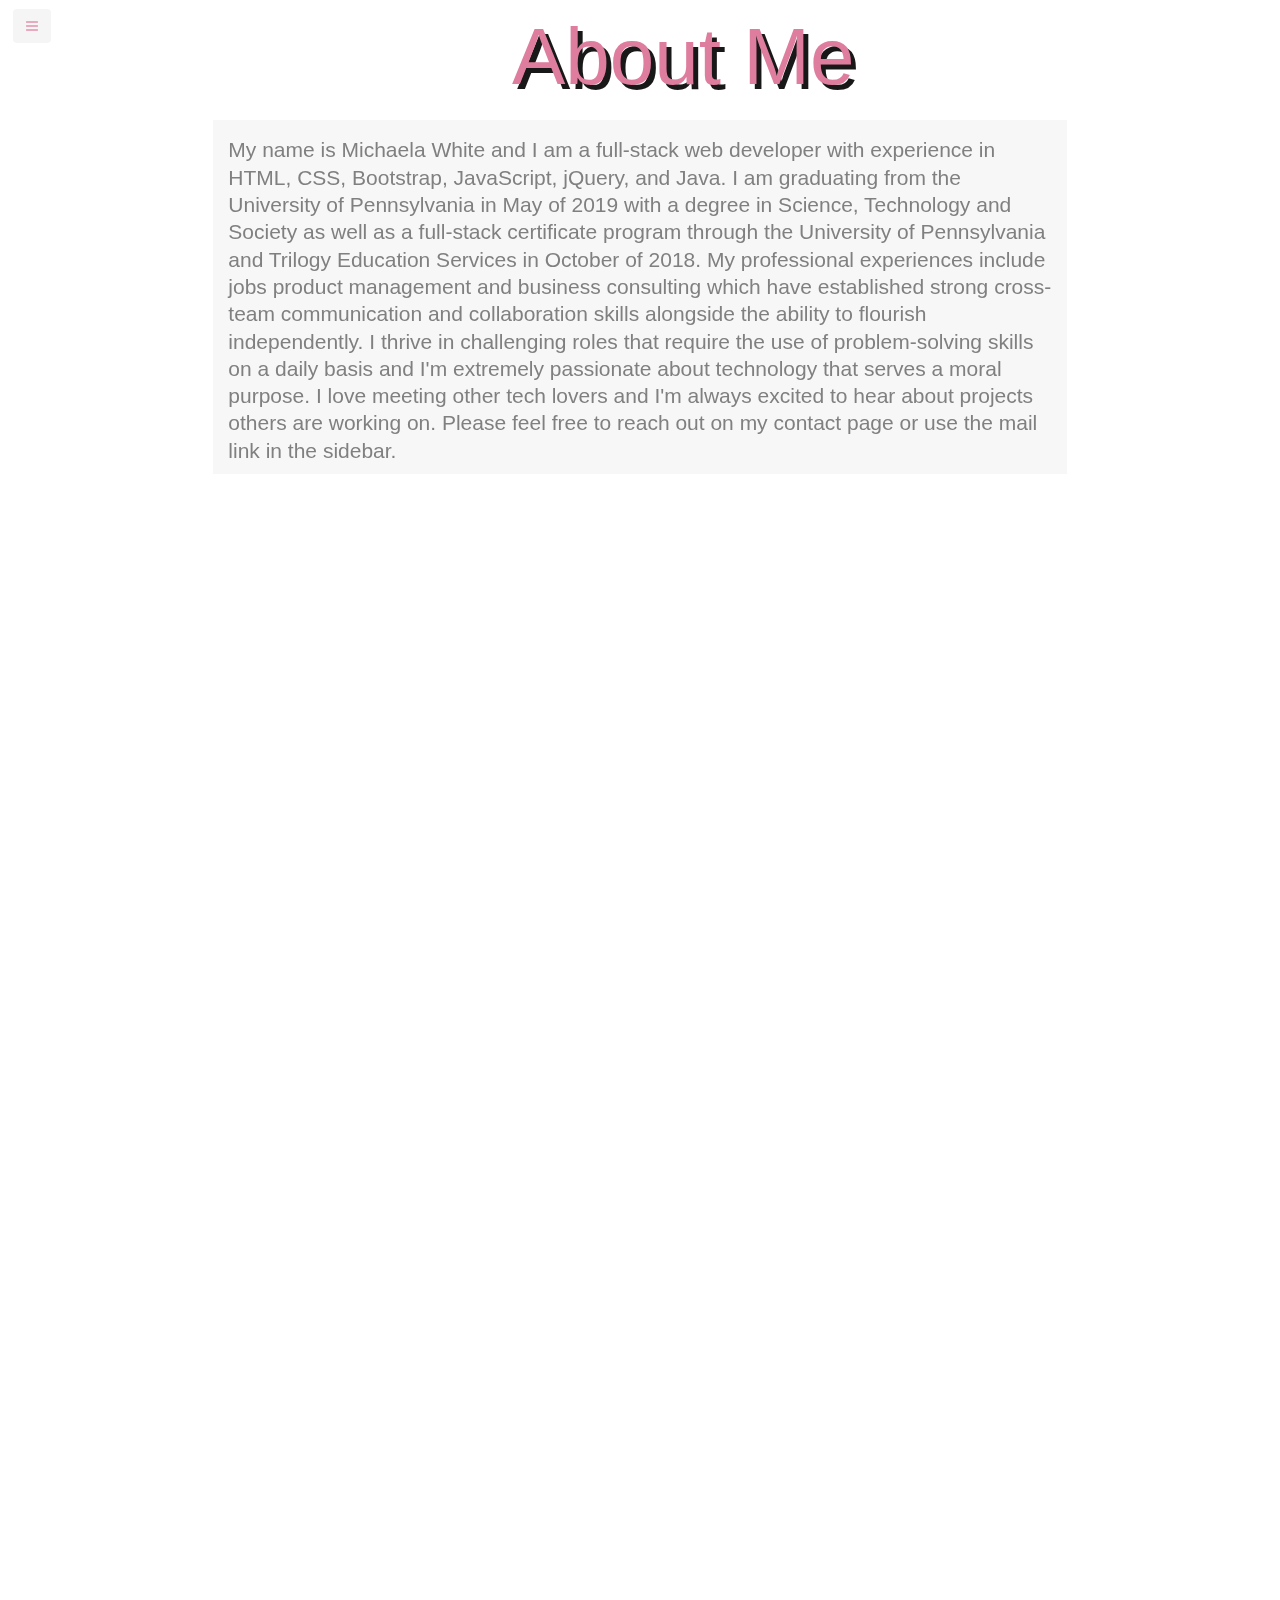
==== about.html @ 81c0db14 "TranChanged entire portfolio site to match updates" ====
<!DOCTYPE html>
<html>
<head>
<meta name="viewport" content="width=device-width, initial-scale=1">
    <link rel="stylesheet" href="https://maxcdn.bootstrapcdn.com/bootstrap/3.3.7/css/bootstrap.min.css">
    <link rel="stylesheet" href="https://cdnjs.cloudflare.com/ajax/libs/font-awesome/4.7.0/css/font-awesome.min.css">
    <link href="assets/css/hover.css" rel="stylesheet" media="all">
    <link rel="stylesheet" type="text/css" media="screen" href="assets/css/about.css" />
    <script src="https://ajax.googleapis.com/ajax/libs/jquery/3.3.1/jquery.min.js"></script>


</head>
<body>
    <div id="header">About Me</div>
    <div id="mySidenav" class="sidenav">
            <a href="javascript:void(0)" id="closebutton" class="closebtn" onclick="closeNav()">&times;</a>
            <img class="img-circle img-responsive w-50" id="headshot" src="assets/images/hs1.jpg" alt="Michaela White">
            <p id="name" class="text-center text-info">Michaela White</p>
            <div class="mx-auto text-info" id="social">
                <a href="https://www.linkedin.com/in/michaela-white-48a869112/">
                    <i class="fa fa-linkedin fa-align-center hvr-grow" aria-hidden="true"></i>
                </a>
                <a href="mailto:whitemic@sas.upenn.edu">
                    <i class="fa fa-envelope hvr-grow" aria-hidden="true"></i>
                </a>
                <a href="https://stackoverflow.com/users/9687914/michaela-white">
                    <i class="fa fa-stack-overflow hvr-grow" aria-hidden="true"></i>
                </a>
                <a href="https://github.com/whitemic">
                    <i class="fa fa-github hvr-grow" aria-hidden="true"></i>
                </a>
            </div>
            <div>
            </div>
            <div id="navItems">
                <a id="nav1" href="index.html" class="fa fa-home hvr-forward" aria-hidden="true">Home</a>
                <a id="nav2" href="porftolio.html" class="fa fa-terminal hvr-forward" aria-hidden="true">Projects</a>
                <a id="nav3" href="https://medium.com/@michaelajwhite" class="fa fa-code hvr-forward" aria-hidden="true">Blog</a>
                <a id="nav4" href="about.html" class="fa fa-female hvr-forward" aria-hidden="true">About</a>
                <a id="nav5" href="contact.html" class="fa fa-phone hvr-forward" aria-hidden="true">Contact</a>
            </div>
            </div>
        <!-- Use any element to open the sidenav -->
        <!-- <span id="open" onclick="openNav()">open</span> -->
            <button type="button" id="open" onclick="openNav()" class="btn btn-light">
            <i class="fa fa-bars" aria-hidden="true"></i>
            </button>
            <div class="parallax"></div>
        <div class="container">
            <div class="row">
                <div class="col-sm-2"></div>
                <div id="work1" class="col-sm-8">
                    <p>My name is Michaela White and I am a full-stack web developer with experience in HTML, CSS, Bootstrap, JavaScript, jQuery, and Java. I am graduating from the University of Pennsylvania in May of 2019 with a degree in Science, Technology and Society as well as a full-stack certificate program through the University of Pennsylvania and Trilogy Education Services in October of 2018. My professional experiences include jobs product management and business consulting which have established strong cross-team communication and collaboration skills alongside the ability to flourish independently. I thrive in challenging roles that require the use of problem-solving skills on a daily basis and I'm extremely passionate about technology that serves a moral purpose. I love meeting other tech lovers and I'm always excited to hear about projects others are working on. Please feel free to reach out on my contact page or use the mail link in the sidebar. </p>
                </div>
                <div class="col-sm-2"></div>
            </div>
        </div>
    

<div class="parallax"></div>
<script src="https://maxcdn.bootstrapcdn.com/bootstrap/3.3.7/js/bootstrap.min.js"></script>
<script src="assets/javascript/main.js"></script>
</body>
</html>
---- assets/css/about.css ----
body, html {
    height: 100%;
}

.parallax {
    background-image: url("../images/pink1.jpg");

    height: 100%; 

    background-attachment: fixed;
    background-position: center;
    background-repeat: no-repeat;
    background-size: cover;
}


.container {
    background-color: transparent;
    position: absolute;
    top: 120px;
    width: 100%;
}

#header{
    position: absolute;
    left: 40%;
    z-index: 1000;
    font-family: 'Raleway', sans-serif;
    color: palevioletred;
    opacity: 0.9;
    font-size: 80px;
    text-shadow: 5px 5px black;
  }

.sidenav {
    height: 100%; /* 100% Full-height */
    width: 0; /* 0 width - change this with JavaScript */
    position: fixed; /* Stay in place */
    z-index: 1; /* Stay on top */
    top: 0; /* Stay at the top */
    left: 0;
    background-color: #111; /* Black*/
    overflow-x: hidden; /* Disable horizontal scroll */
    padding-top: 60px; /* Place content 60px from the top */
    transition: 0.5s; /* 0.5 second transition effect to slide in the sidenav */
}

.sidenav a {
    padding: 8px 8px 8px 32px;
    text-decoration: none;
    font-size: 25px;
    color: #818181;
    display: block;
    transition: 0.3s;
}

/* When you mouse over the navigation links, change their color */
.sidenav a:hover {
    color: #f1f1f1;
}

/* Position and style the close button (top right corner) */
.sidenav .closebtn {
    position: absolute;
    top: 0;
    right: 25px;
    font-size: 36px;
    margin-left: 50px;
}

/* Style page content - use this if you want to push the page content to the right when you open the side navigation */
#main {
    transition: margin-left .5s;
    padding: 20px;
}

/* On smaller screens, where height is less than 450px, change the style of the sidenav (less padding and a smaller font size) */
@media screen and (max-height: 450px) {
    .sidenav {padding-top: 15px;}
    .sidenav a {font-size: 18px;}
}
  
  @media all and (transform-3d), (-webkit-transform-3d) {
      .carousel-fade .carousel-inner > .item.next,
      .carousel-fade .carousel-inner > .item.active.right {
        opacity: 0;
        -webkit-transform: translate3d(0, 0, 0);
                transform: translate3d(0, 0, 0);
      }
      .carousel-fade .carousel-inner > .item.prev,
      .carousel-fade .carousel-inner > .item.active.left {
        opacity: 0;
        -webkit-transform: translate3d(0, 0, 0);
                transform: translate3d(0, 0, 0);
      }
      .carousel-fade .carousel-inner > .item.next.left,
      .carousel-fade .carousel-inner > .item.prev.right,
      .carousel-fade .carousel-inner > .item.active {
        opacity: 1;
        -webkit-transform: translate3d(0, 0, 0);
                transform: translate3d(0, 0, 0);
      }
  }

  #open {
    position: fixed;
    top: 1%;
    left: 1%;
    color: palevioletred;
    opacity: 0.6;
}

#submitButton {
    margin-bottom: 2%;
}

.card-body {
    margin-top: 2%;
}


#work1 {
    font-family: 'Raleway', sans-serif;
    height: 35%;
    background-color: rgba(245, 245, 245, 0.8);
    line-height: 150%;
}

#workButtons {
    background-color: palevioletred;
    margin-left: 2%;
    margin-top: 5%;
    opacity: 0.9;
}

a {
    color: white;
}

h5, p{
    font-family: 'Raleway', sans-serif;
    font-size: 150%;
    margin-top: 2%;
    line-height: 130%;
    color: grey;
}

img {
    width: 100%;
    margin-top: 4%;
}

#mySidenav {
    background-color: palevioletred;
    opacity: 0.9 !important;
}

#name {
    font-family: 'Segoe UI', Tahoma, Geneva, Verdana, sans-serif;
    margin-top: 5%;
    font-size: 135%;
    color: seashell;
}

.fa-linkedin {
    color: gold;
}

.fa-envelope {
    color: crimson;
}

.fa-stack-overflow {
    color: darkorchid;
}

.fa-github {
    color: darkorange;
}

#overlay {
    position: absolute;
    bottom: 0;
    left: 500;
    z-index: 10;
}


#nav1 {
    color: seashell;
}

#nav2, #nav3, #nav4, #nav5 {
    margin-left: 10%;
}

#nav2 {
    color: gold;
}

#nav3 {
    color: crimson;
}

#nav4 {
    color: darkorchid;
}

#nav5 {
    color: darkorange;
}

a {
    float: left;
}
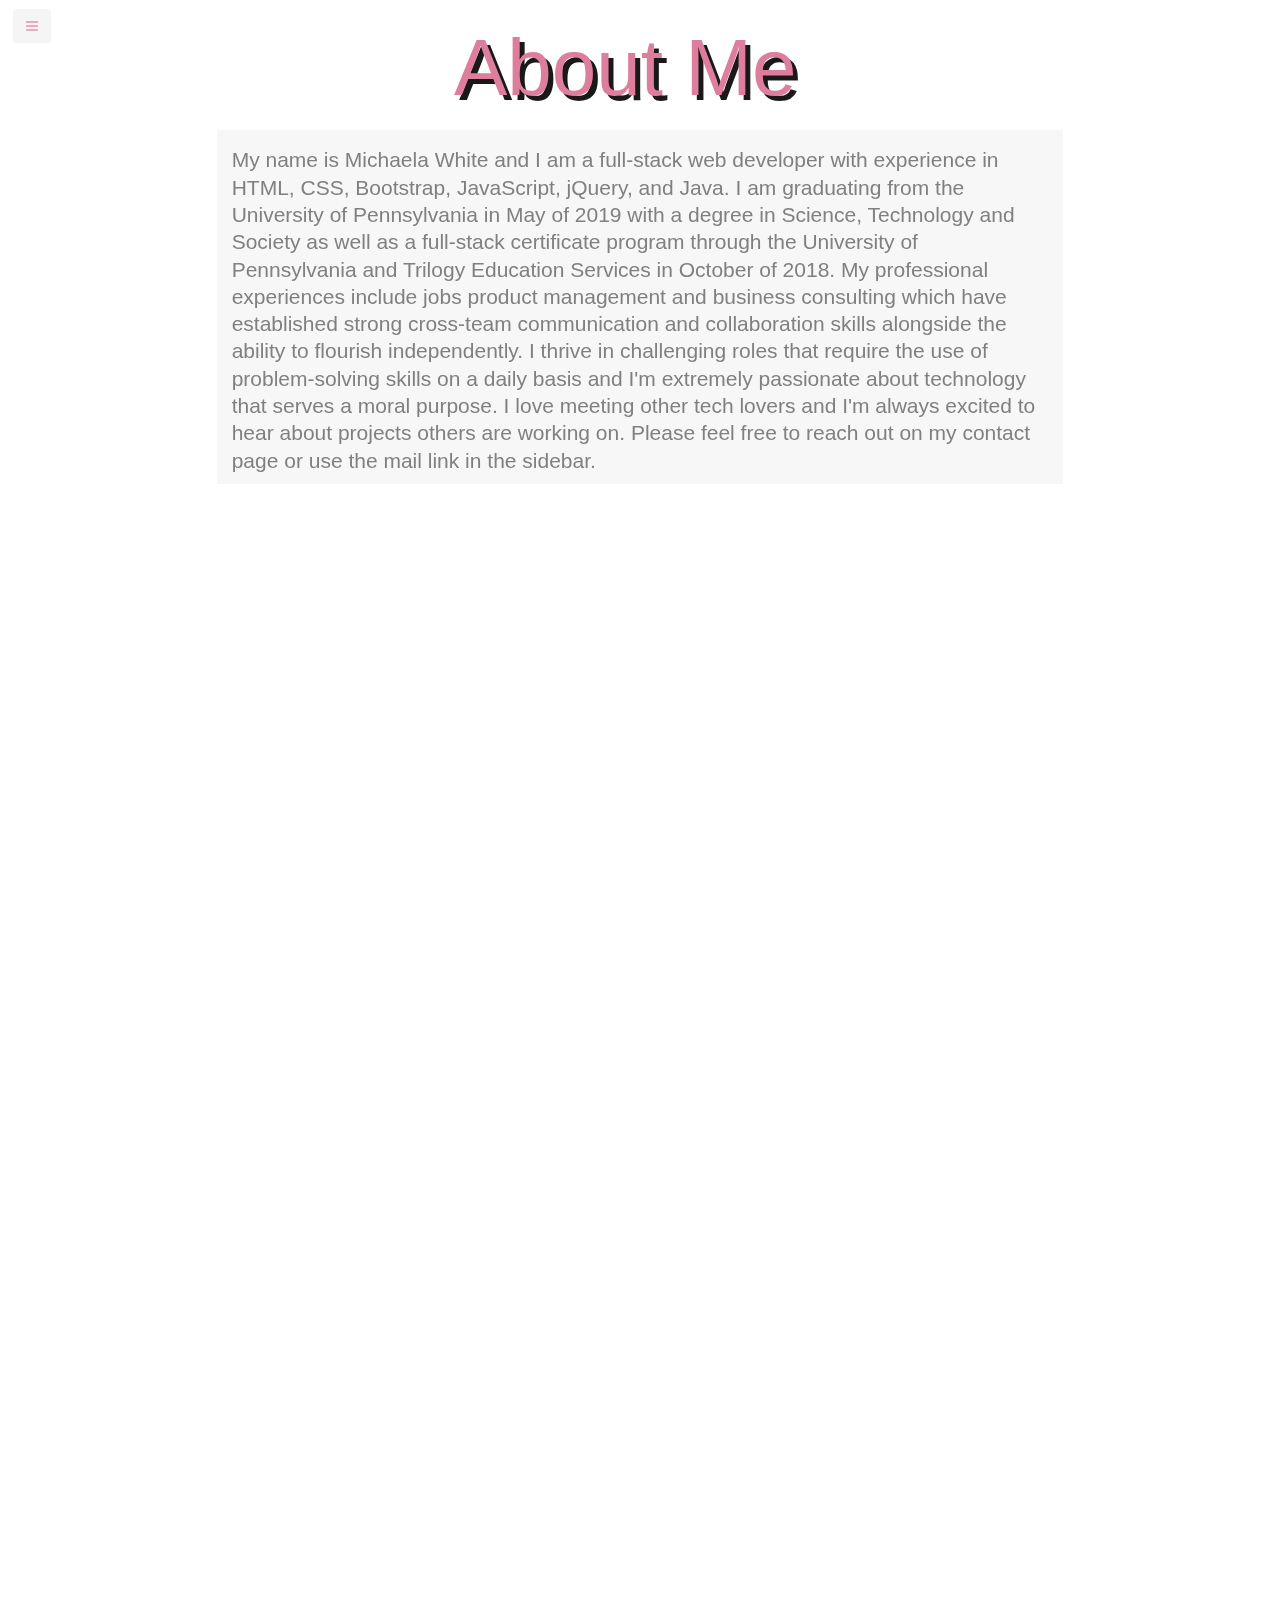
==== commit 973c23fe: "Updated sidebar features" ====
--- a/about.html
+++ b/about.html
@@ -11,7 +11,21 @@
 
 </head>
 <body>
-    <div id="header">About Me</div>
+        <!-- <div id="header">About Me</div> -->
+            <!-- <div class="container">
+                <div class="row">
+                    <div class="col-sm-2"></div>
+                    <div id="work1" class="col-sm-8">
+                        <p>My name is Michaela White and I am a full-stack web developer with experience in HTML, CSS, Bootstrap, JavaScript, jQuery, and Java. I am graduating from the University of Pennsylvania in May of 2019 with a degree in Science, Technology and Society as well as a full-stack certificate program through the University of Pennsylvania and Trilogy Education Services in October of 2018. My professional experiences include jobs product management and business consulting which have established strong cross-team communication and collaboration skills alongside the ability to flourish independently. I thrive in challenging roles that require the use of problem-solving skills on a daily basis and I'm extremely passionate about technology that serves a moral purpose. I love meeting other tech lovers and I'm always excited to hear about projects others are working on. Please feel free to reach out on my contact page or use the mail link in the sidebar. </p>
+                    </div>
+                    <div class="col-sm-2"></div>
+                </div>
+            </div> -->
+
+
+
+
+
     <div id="mySidenav" class="sidenav">
             <a href="javascript:void(0)" id="closebutton" class="closebtn" onclick="closeNav()">&times;</a>
             <img class="img-circle img-responsive w-50" id="headshot" src="assets/images/hs1.jpg" alt="Michaela White">
@@ -34,7 +48,7 @@
             </div>
             <div id="navItems">
                 <a id="nav1" href="index.html" class="fa fa-home hvr-forward" aria-hidden="true">Home</a>
-                <a id="nav2" href="porftolio.html" class="fa fa-terminal hvr-forward" aria-hidden="true">Projects</a>
+                <a id="nav2" href="parallax.html" class="fa fa-terminal hvr-forward" aria-hidden="true">Projects</a>
                 <a id="nav3" href="https://medium.com/@michaelajwhite" class="fa fa-code hvr-forward" aria-hidden="true">Blog</a>
                 <a id="nav4" href="about.html" class="fa fa-female hvr-forward" aria-hidden="true">About</a>
                 <a id="nav5" href="contact.html" class="fa fa-phone hvr-forward" aria-hidden="true">Contact</a>
@@ -45,16 +59,26 @@
             <button type="button" id="open" onclick="openNav()" class="btn btn-light">
             <i class="fa fa-bars" aria-hidden="true"></i>
             </button>
-            <div class="parallax"></div>
-        <div class="container">
-            <div class="row">
-                <div class="col-sm-2"></div>
-                <div id="work1" class="col-sm-8">
-                    <p>My name is Michaela White and I am a full-stack web developer with experience in HTML, CSS, Bootstrap, JavaScript, jQuery, and Java. I am graduating from the University of Pennsylvania in May of 2019 with a degree in Science, Technology and Society as well as a full-stack certificate program through the University of Pennsylvania and Trilogy Education Services in October of 2018. My professional experiences include jobs product management and business consulting which have established strong cross-team communication and collaboration skills alongside the ability to flourish independently. I thrive in challenging roles that require the use of problem-solving skills on a daily basis and I'm extremely passionate about technology that serves a moral purpose. I love meeting other tech lovers and I'm always excited to hear about projects others are working on. Please feel free to reach out on my contact page or use the mail link in the sidebar. </p>
+
+
+
+        <div class="parallax">
+            <div id="main" class="container">
+                <div id="header">
+                    <p id="headerText2">About Me</p>
                 </div>
-                <div class="col-sm-2"></div>
+                <div class="row">
+                    <div class="col-sm-2"></div>
+                    <div id="work1" class="col-sm-8">
+                        <p>My name is Michaela White and I am a full-stack web developer with experience in HTML, CSS, Bootstrap, JavaScript, jQuery, and Java. I am graduating from the University of Pennsylvania in May of 2019 with a degree in Science, Technology and Society as well as a full-stack certificate program through the University of Pennsylvania and Trilogy Education Services in October of 2018. My professional experiences include jobs product management and business consulting which have established strong cross-team communication and collaboration skills alongside the ability to flourish independently. I thrive in challenging roles that require the use of problem-solving skills on a daily basis and I'm extremely passionate about technology that serves a moral purpose. I love meeting other tech lovers and I'm always excited to hear about projects others are working on. Please feel free to reach out on my contact page or use the mail link in the sidebar. </p>
+                    </div>
+                    <div class="col-sm-2"></div>
+                </div>
             </div>
         </div>
+
+
+
     
 
 <div class="parallax"></div>
--- a/assets/css/about.css
+++ b/assets/css/about.css
@@ -21,9 +21,22 @@
     width: 100%;
 }
 
-#header{
-    position: absolute;
-    left: 40%;
+#headerText{
+    /* position: absolute; */
+    /* left: 35%; */
+    margin-left: 35%;
+    margin-top: 0%;
+    z-index: 1000;
+    font-family: 'Raleway', sans-serif;
+    color: palevioletred;
+    opacity: 0.9;
+    font-size: 80px;
+    text-shadow: 5px 5px black;
+  }
+
+  #headerText2 {
+    margin-left: 35%;
+    margin-top: -10%;
     z-index: 1000;
     font-family: 'Raleway', sans-serif;
     color: palevioletred;
@@ -72,6 +85,134 @@
 #main {
     transition: margin-left .5s;
     padding: 20px;
+}
+
+
+
+  #open {
+    position: fixed;
+    top: 1%;
+    left: 1%;
+    color: palevioletred;
+    opacity: 0.6;
+}
+
+#submitButton {
+    margin-bottom: 2%;
+}
+
+.card-body {
+    margin-top: 2%;
+}
+
+
+
+
+#work1 {
+    font-family: 'Raleway', sans-serif;
+    height: 35%;
+    background-color: rgba(245, 245, 245, 0.8);
+    line-height: 150%;
+    margin-right: 5%;
+}
+
+#workButtons {
+    background-color: palevioletred;
+    margin-left: 2%;
+    margin-top: 5%;
+    opacity: 0.9;
+}
+
+a {
+    color: white;
+}
+
+h5, p{
+    font-family: 'Raleway', sans-serif;
+    font-size: 150%;
+    margin-top: 2%;
+    line-height: 130%;
+    color: grey;
+}
+
+img {
+    width: 100%;
+    margin-top: 4%;
+}
+
+#mySidenav {
+    background-color: palevioletred;
+    opacity: 0.9 !important;
+}
+
+#name {
+    font-family: 'Segoe UI', Tahoma, Geneva, Verdana, sans-serif;
+    margin-top: 5%;
+    font-size: 135%;
+    color: seashell;
+}
+
+.fa-linkedin {
+    color: gold;
+}
+
+.fa-envelope {
+    color: crimson;
+}
+
+.fa-stack-overflow {
+    color: darkorchid;
+}
+
+.fa-github {
+    color: darkorange;
+}
+
+#overlay {
+    position: absolute;
+    bottom: 0;
+    left: 500;
+    z-index: 10;
+}
+
+
+#nav1 {
+    color: seashell;
+}
+
+#nav2, #nav3, #nav4, #nav5 {
+    margin-left: 10%;
+}
+
+#nav2 {
+    color: gold;
+}
+
+#nav3 {
+    color: crimson;
+}
+
+#nav4 {
+    color: darkorchid;
+}
+
+#nav5 {
+    color: darkorange;
+}
+
+a {
+    float: left;
+}
+
+
+
+
+
+@media screen and (max-width: 768px) {
+    #header {
+        font-size: 50px;
+        text-shadow: 2.5px 2.5px black;
+    }
 }
 
 /* On smaller screens, where height is less than 450px, change the style of the sidenav (less padding and a smaller font size) */
@@ -100,116 +241,4 @@
         -webkit-transform: translate3d(0, 0, 0);
                 transform: translate3d(0, 0, 0);
       }
-  }
-
-  #open {
-    position: fixed;
-    top: 1%;
-    left: 1%;
-    color: palevioletred;
-    opacity: 0.6;
-}
-
-#submitButton {
-    margin-bottom: 2%;
-}
-
-.card-body {
-    margin-top: 2%;
-}
-
-
-#work1 {
-    font-family: 'Raleway', sans-serif;
-    height: 35%;
-    background-color: rgba(245, 245, 245, 0.8);
-    line-height: 150%;
-}
-
-#workButtons {
-    background-color: palevioletred;
-    margin-left: 2%;
-    margin-top: 5%;
-    opacity: 0.9;
-}
-
-a {
-    color: white;
-}
-
-h5, p{
-    font-family: 'Raleway', sans-serif;
-    font-size: 150%;
-    margin-top: 2%;
-    line-height: 130%;
-    color: grey;
-}
-
-img {
-    width: 100%;
-    margin-top: 4%;
-}
-
-#mySidenav {
-    background-color: palevioletred;
-    opacity: 0.9 !important;
-}
-
-#name {
-    font-family: 'Segoe UI', Tahoma, Geneva, Verdana, sans-serif;
-    margin-top: 5%;
-    font-size: 135%;
-    color: seashell;
-}
-
-.fa-linkedin {
-    color: gold;
-}
-
-.fa-envelope {
-    color: crimson;
-}
-
-.fa-stack-overflow {
-    color: darkorchid;
-}
-
-.fa-github {
-    color: darkorange;
-}
-
-#overlay {
-    position: absolute;
-    bottom: 0;
-    left: 500;
-    z-index: 10;
-}
-
-
-#nav1 {
-    color: seashell;
-}
-
-#nav2, #nav3, #nav4, #nav5 {
-    margin-left: 10%;
-}
-
-#nav2 {
-    color: gold;
-}
-
-#nav3 {
-    color: crimson;
-}
-
-#nav4 {
-    color: darkorchid;
-}
-
-#nav5 {
-    color: darkorange;
-}
-
-a {
-    float: left;
-}+  }